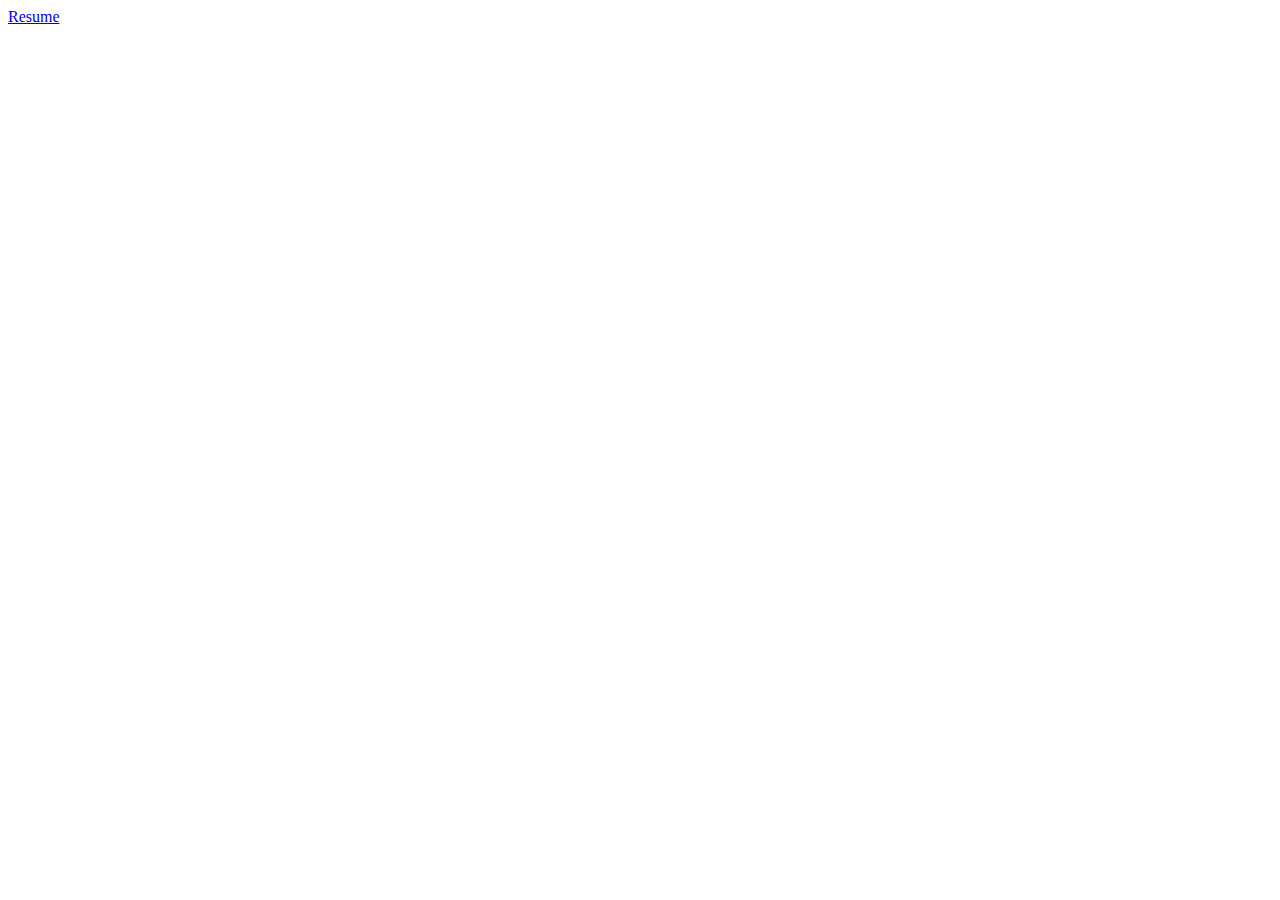
==== index.html @ 24f6f959 "committome" ====
<!DOCTYPE html>
<html lang="en">
<head>
    <meta charset="UTF-8">
    <meta http-equiv="X-UA-Compatible" content="IE=edge">
    <meta name="viewport" content="width=device-width, initial-scale=1.0">
    <title>Document</title>
</head>
<a href="resume.html">Resume</a>

<body>
    
</body>
</html>
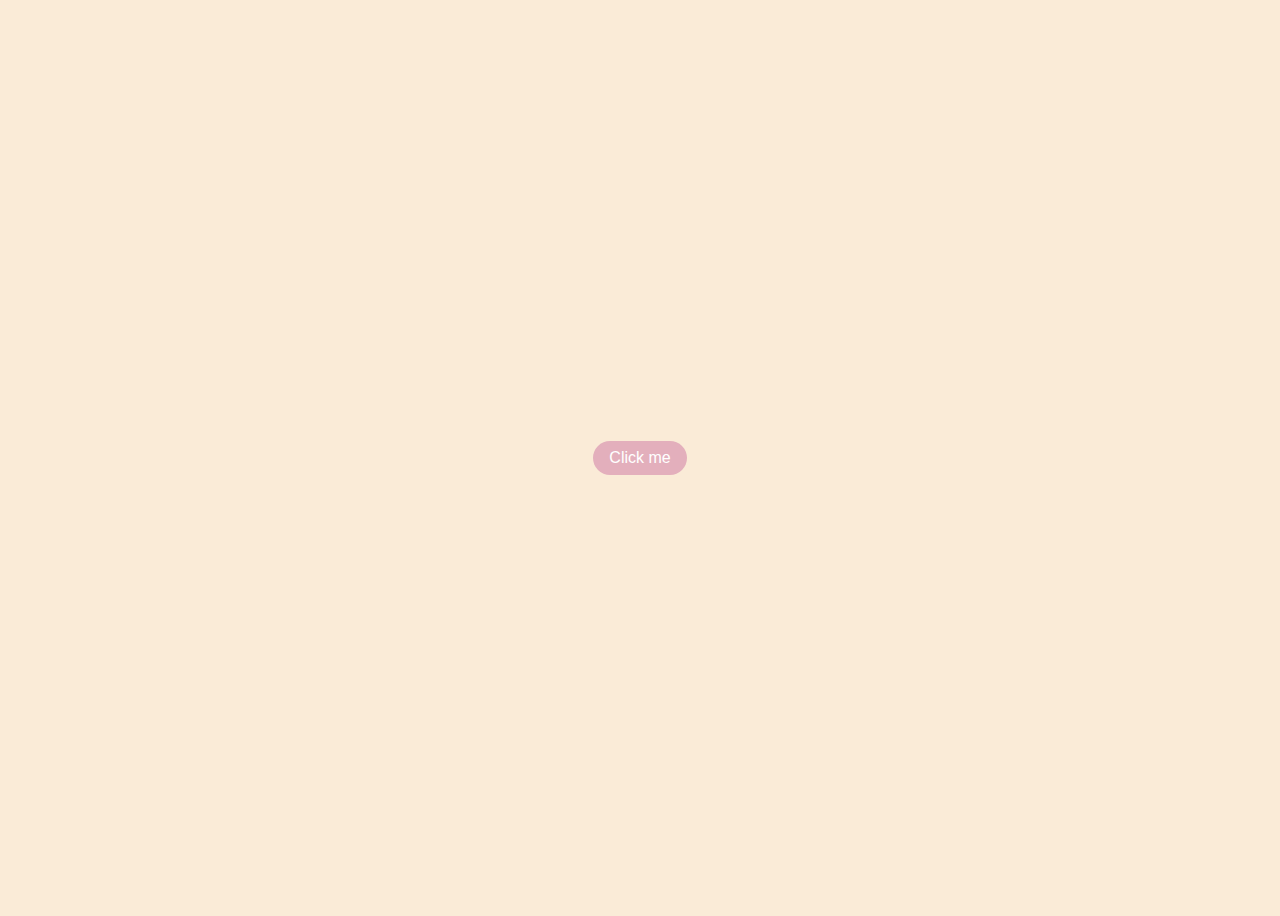
==== commit 22a5429e: "hello" ====
--- a/index.html
+++ b/index.html
@@ -4,11 +4,16 @@
     <meta charset="UTF-8">
     <meta http-equiv="X-UA-Compatible" content="IE=edge">
     <meta name="viewport" content="width=device-width, initial-scale=1.0">
+    <link rel="stylesheet" href="style.css">
     <title>Document</title>
 </head>
-<a href="resume.html">Resume</a>
+
 
 <body>
-    
+    <div class="container">
+        <!-- Your code here -->
+        <button class="button">Click me</button>
+      </div>
+  
 </body>
 </html>--- a/style.css
+++ b/style.css
@@ -0,0 +1,35 @@
+
+body {
+    height: 100vh;
+    background: antiquewhite;
+  }
+  
+  .container {
+    display: flex;
+    align-items: center;
+    justify-content: center;
+    height: 100%;
+  }
+  
+  .button {
+    background: #e3afbc;
+    color: white;
+    font-size: 16px;
+    padding: 8px 16px;
+    border-radius: 25px;
+    position: relative;
+    border: none;
+    cursor: pointer;
+    transition: transform 0.2s ease-in-out, box-shadow 0.2s ease-in-out;
+  }
+  
+  .button:hover {
+    transform: translateY(-3px);
+    box-shadow: 2px 10px 11px -4px rgba(0, 0, 0, 0.75);
+  }
+  
+  .button:active {
+    transform: translateY(0px);
+    box-shadow: 0px 0px 0px 0px rgba(0, 0, 0, 0.75);
+  }
+  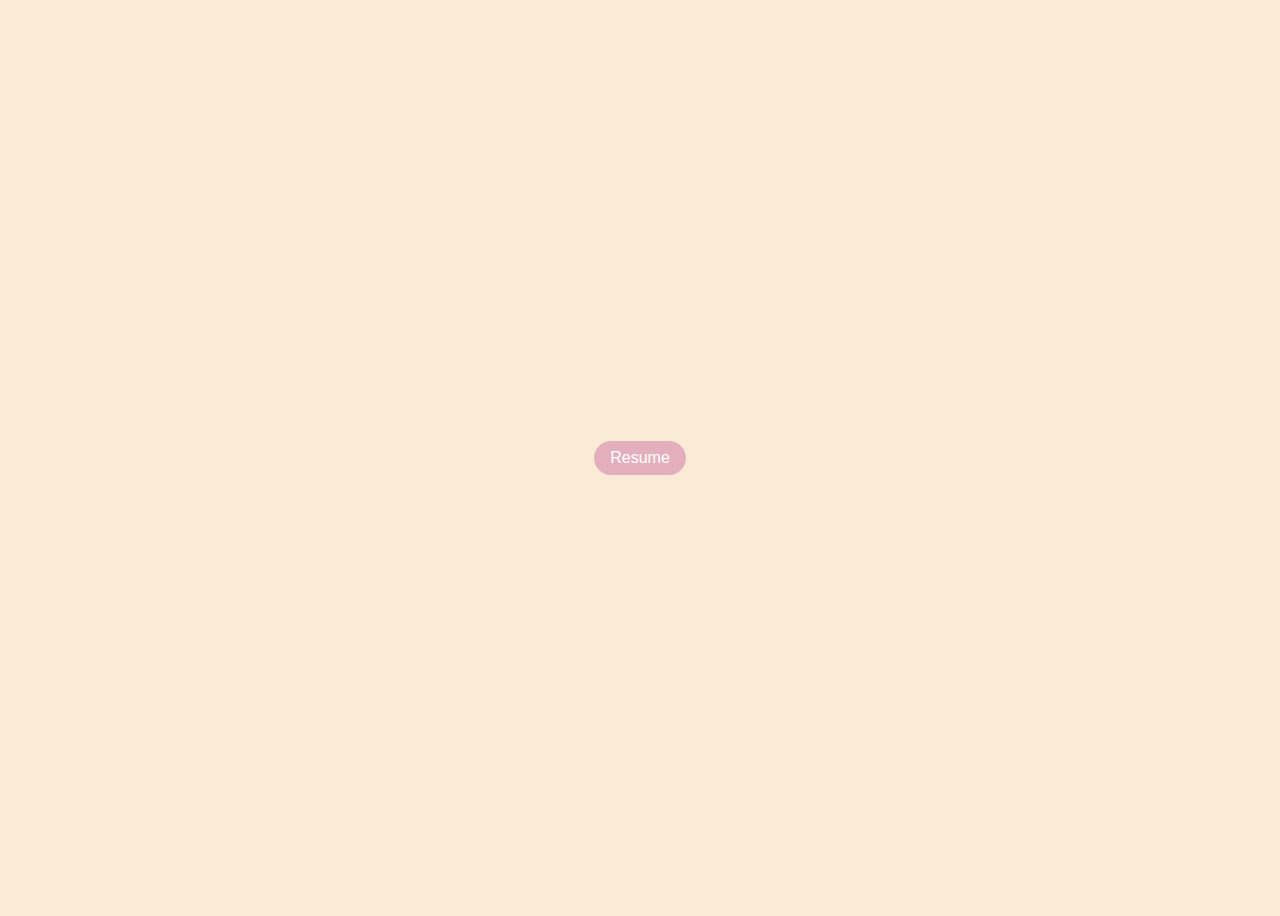
==== commit b0373a85: "hello" ====
--- a/index.html
+++ b/index.html
@@ -12,7 +12,9 @@
 <body>
     <div class="container">
         <!-- Your code here -->
-        <button class="button">Click me</button>
+        <a href="resume.html">
+            <button class="button">Resume</button>
+        </a>
       </div>
   
 </body>
